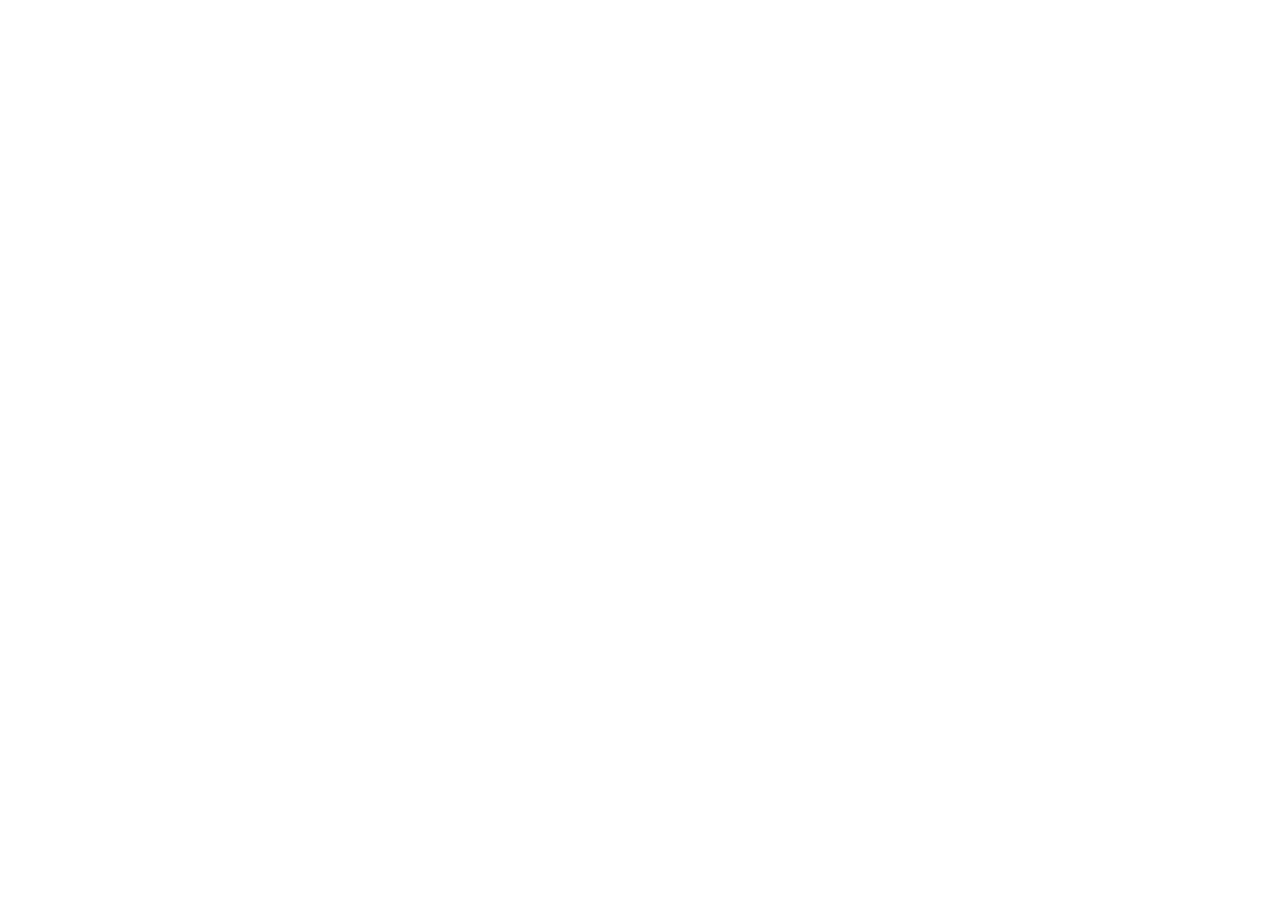
==== WebDev_Unit1/WDLesson1_1Practical/index.html @ 22f723ab "a" ====
<!DOCTYPE html>
<!-- Lesson 1:How do we display text on a web page?
     Resources 
      https://www.w3schools.com/html/html_intro.asp
      https://www.w3schools.com/tags/tag_hr.asp
      https://www.w3schools.com/tags/tag_hn.asp
      https://www.w3schools.com/tags/tag_p.asp
-->

<html>
  <head>
    <!-- Challenge 1: Change the title of the page to Web Technologies -->
    <title>Page Title</title>
  </head>
  <body>
    <!-- Challenge 2: Create a heading, h1 for Web Technologies -->
    
    
    <!-- Challenge 3: Create a heading, h3 for HTML -->

    <!-- Challenge 4: Create a paragraph explaining what is HTML. At least 3 sentences. -->
    
    <!-- Challenge 4a: Insert a horizontal rule, hr -->

    
    <!-- Challenge 5: Create a heading, h3 for CSS -->
    
    <!-- Challenge 6: Create a paragraph explaining what is CSS.  At least 3 sentences. -->
    
    <!-- Challenge 6a: Insert a horizontal rule, hr -->
    
    <!-- Challenge 7: Create a heading, h3 for JavaScript -->
    
    <!-- Challenge 8: Create a paragraph explaining what is JavaScript.  At least 3 sentences. -->
    
    <!-- Challenge 8a: Insert a horizontal rule, hr -->
    
    
    <!-- Challenge Bonus: Similar to the concepts above add one more web technology using a heading and paragraph.  Here are some suggestions of concepts: JQuery, Bootstrap, AFrame -->
  </body>
</html>
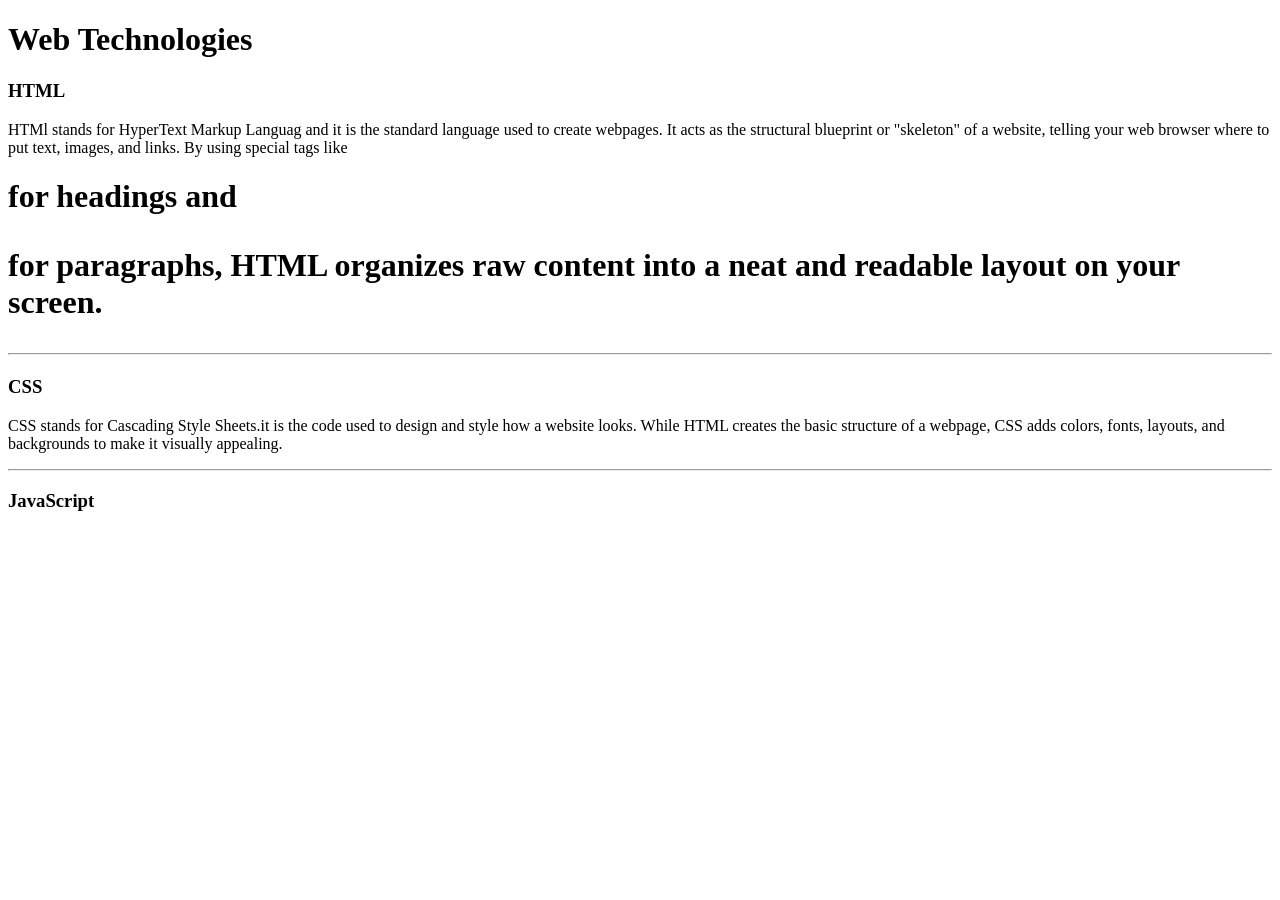
==== commit a98287bb: "a" ====
--- a/WebDev_Unit1/WDLesson1_1Practical/index.html
+++ b/WebDev_Unit1/WDLesson1_1Practical/index.html
@@ -10,29 +10,30 @@
 <html>
   <head>
     <!-- Challenge 1: Change the title of the page to Web Technologies -->
-    <title>Page Title</title>
+    <title>Web Technologies</title>
   </head>
   <body>
     <!-- Challenge 2: Create a heading, h1 for Web Technologies -->
-    
+    <h1> Web Technologies</h1>
     
     <!-- Challenge 3: Create a heading, h3 for HTML -->
+    <h3> HTML</h3>
+    <!-- Challenge 4: Create a paragraph explaining what is HTML. At least 3 sentences. -->
+    <p> HTMl stands for HyperText Markup Languag and it is the standard language used to create webpages. It acts as the structural blueprint or "skeleton" of a website, telling your web browser where to put text, images, and links. By using special tags like<h1> for headings and <p> for paragraphs, HTML organizes raw content into a neat and readable layout on your screen.
 
-    <!-- Challenge 4: Create a paragraph explaining what is HTML. At least 3 sentences. -->
-    
     <!-- Challenge 4a: Insert a horizontal rule, hr -->
-
+    <hr>
     
     <!-- Challenge 5: Create a heading, h3 for CSS -->
-    
+    <h3> CSS </h3>
     <!-- Challenge 6: Create a paragraph explaining what is CSS.  At least 3 sentences. -->
-    
+    <p> CSS stands for Cascading Style Sheets.it is the code used to design and style how a website looks. While HTML creates the basic structure of a webpage, CSS adds colors, fonts, layouts, and backgrounds to make it visually appealing. 
     <!-- Challenge 6a: Insert a horizontal rule, hr -->
-    
+    <hr>
     <!-- Challenge 7: Create a heading, h3 for JavaScript -->
-    
+    <h3> JavaScript </h3>
     <!-- Challenge 8: Create a paragraph explaining what is JavaScript.  At least 3 sentences. -->
-    
+    <p></p>
     <!-- Challenge 8a: Insert a horizontal rule, hr -->
     
     
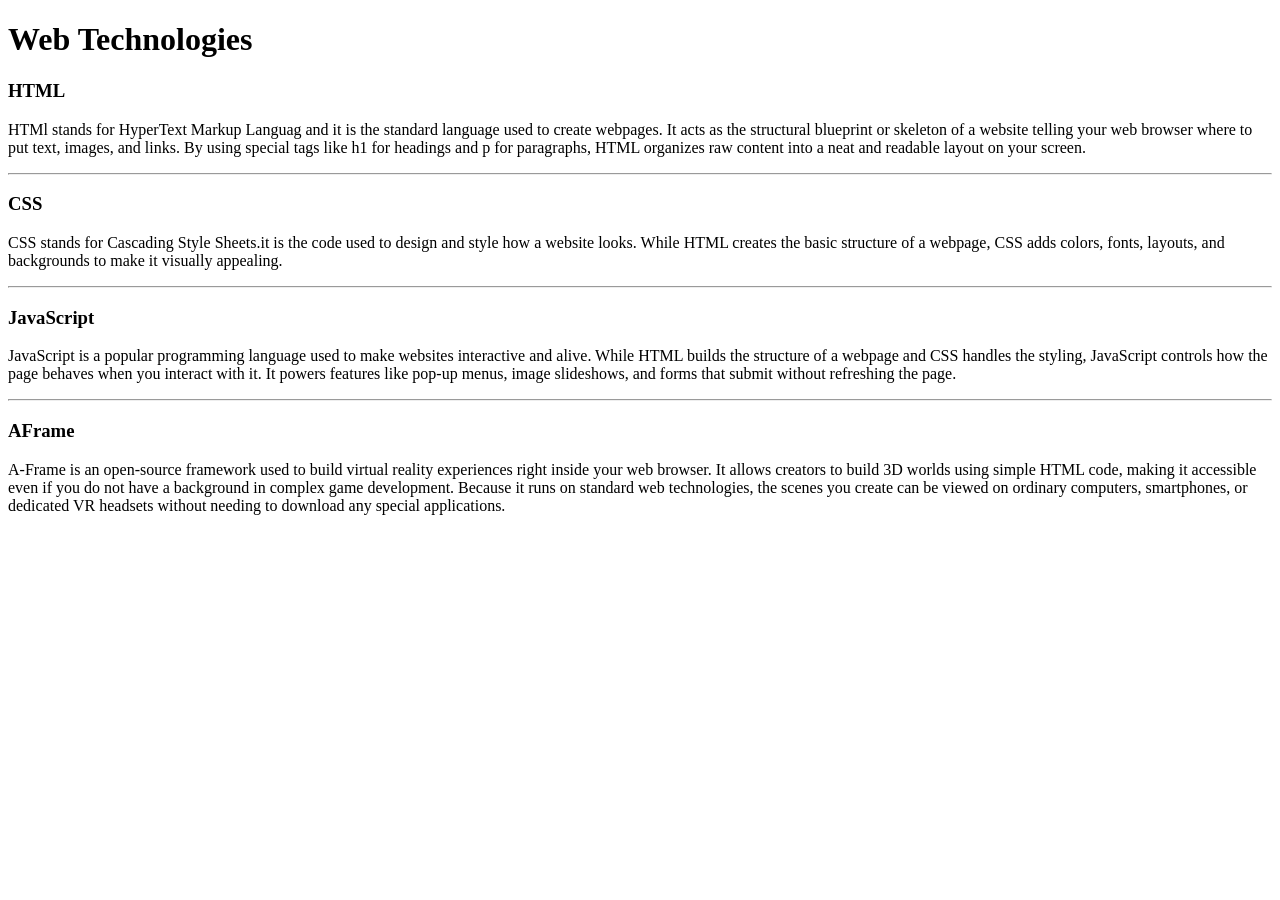
==== commit 10d63230: "a" ====
--- a/WebDev_Unit1/WDLesson1_1Practical/index.html
+++ b/WebDev_Unit1/WDLesson1_1Practical/index.html
@@ -19,7 +19,7 @@
     <!-- Challenge 3: Create a heading, h3 for HTML -->
     <h3> HTML</h3>
     <!-- Challenge 4: Create a paragraph explaining what is HTML. At least 3 sentences. -->
-    <p> HTMl stands for HyperText Markup Languag and it is the standard language used to create webpages. It acts as the structural blueprint or "skeleton" of a website, telling your web browser where to put text, images, and links. By using special tags like<h1> for headings and <p> for paragraphs, HTML organizes raw content into a neat and readable layout on your screen.
+    <p> HTMl stands for HyperText Markup Languag and it is the standard language used to create webpages. It acts as the structural blueprint or skeleton of a website telling your web browser where to put text, images, and links. By using special tags like h1 for headings and p for paragraphs, HTML organizes raw content into a neat and readable layout on your screen.
 
     <!-- Challenge 4a: Insert a horizontal rule, hr -->
     <hr>
@@ -33,10 +33,12 @@
     <!-- Challenge 7: Create a heading, h3 for JavaScript -->
     <h3> JavaScript </h3>
     <!-- Challenge 8: Create a paragraph explaining what is JavaScript.  At least 3 sentences. -->
-    <p></p>
+    <p>JavaScript is a popular programming language used to make websites interactive and alive. While HTML builds the structure of a webpage and CSS handles the styling, JavaScript controls how the page behaves when you interact with it. It powers features like pop-up menus, image slideshows, and forms that submit without refreshing the page.</p>
     <!-- Challenge 8a: Insert a horizontal rule, hr -->
-    
+    <hr>
     
     <!-- Challenge Bonus: Similar to the concepts above add one more web technology using a heading and paragraph.  Here are some suggestions of concepts: JQuery, Bootstrap, AFrame -->
+     <h3> AFrame </h3>
+     <p> A-Frame is an open-source framework used to build virtual reality experiences right inside your web browser. It allows creators to build 3D worlds using simple HTML code, making it accessible even if you do not have a background in complex game development. Because it runs on standard web technologies, the scenes you create can be viewed on ordinary computers, smartphones, or dedicated VR headsets without needing to download any special applications.</p>
   </body>
 </html>
